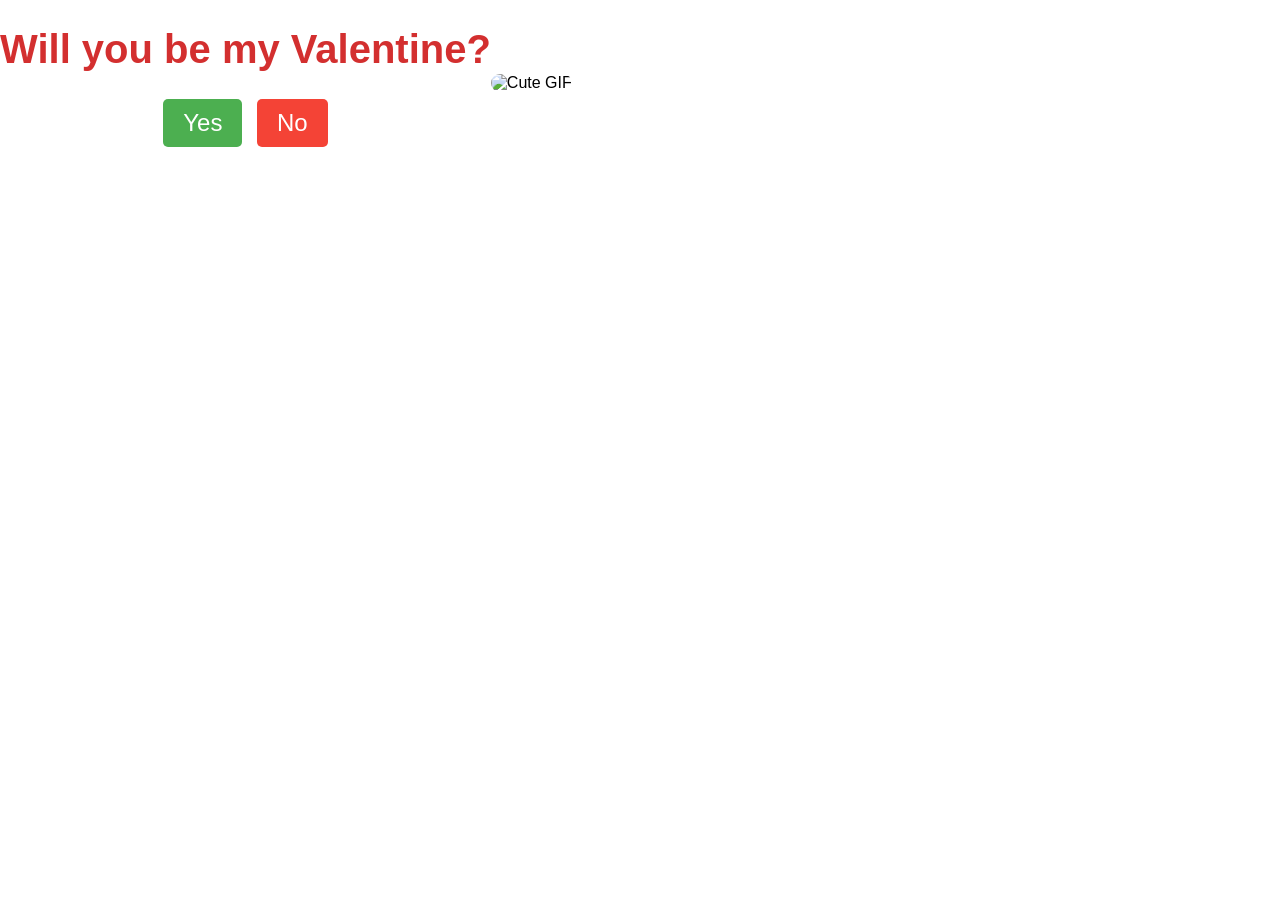
==== index.html @ d21bf0fb "Update index.html" ====
<!DOCTYPE html>
<html lang="en">

<head>
  <meta charset="UTF-8">
  <meta http-equiv="X-UA-Compatible" content="IE=edge">
  <meta name="viewport" content="width=device-width, initial-scale=1.0">
  <link rel="stylesheet" href="main.css">
  <title>Will you be my Valentine?</title>
</head>

<body>
  <!-- Images -->
<div class="container">
  <h1>Will you be my Valentine?</h1>
  <div class="buttons">
    <button class="yes-button" onclick="handleYesClick()">Yes</button>
    <button class="no-button" onclick="handleNoClick()">No</button>
  </div>
</div>
<div class="gif_container">
  <img
    src="https://media1.giphy.com/media/v1.Y2lkPTc5MGI3NjExbW5lenZyZHI5OXM2eW95b3pmMG40cWVrMDhtNjVuM3A4dGNxa2g2dSZlcD12MV9pbnRlcm5hbF9naWZfYnlfaWQmY3Q9cw/VM1fcpu2bKs1e2Kdbj/giphy.gif"
    alt="Cute GIF">
</div>
<script src="script.js"></script>
  <!-- Video -->
</body>

</html>
---- main.css ----
body {
    display: flex;
    background-image: url("https://pokemonrevolution.net/forum/uploads/monthly_2021_03/DVMT-6OXcAE2rZY.jpg.afab972f972bd7fbd4253bc7aa1cf27f.jpg");
    align-items: center;
    height: 100;
    margin: 0;
    font-family: 'Arial', sans-serif;
    
  }

  .container {
    text-align: center;
  }
  
  h1 {
    font-size: 2.5em;
    color: #d32f2f;
  }
  
  .buttons {
    margin-top: 20px;
  }
  
  .yes-button {
    font-size: 1.5em;
    padding: 10px 20px;
    margin-right: 10px;
    background-color: #4caf50;
    color: white;
    border: none;
    border-radius: 5px;
    cursor: pointer;
  }
  
  .no-button {
    font-size: 1.5em;
    padding: 10px 20px;
    background-color: #f44336;
    color: white;
    border: none;
    border-radius: 5px;
    cursor: pointer;
  }
  
  .gif_container img {
    max-width: 100%;
    height: auto;
    border-radius: 10px;
    margin-top: 20px;
    justify-content: center;
  }
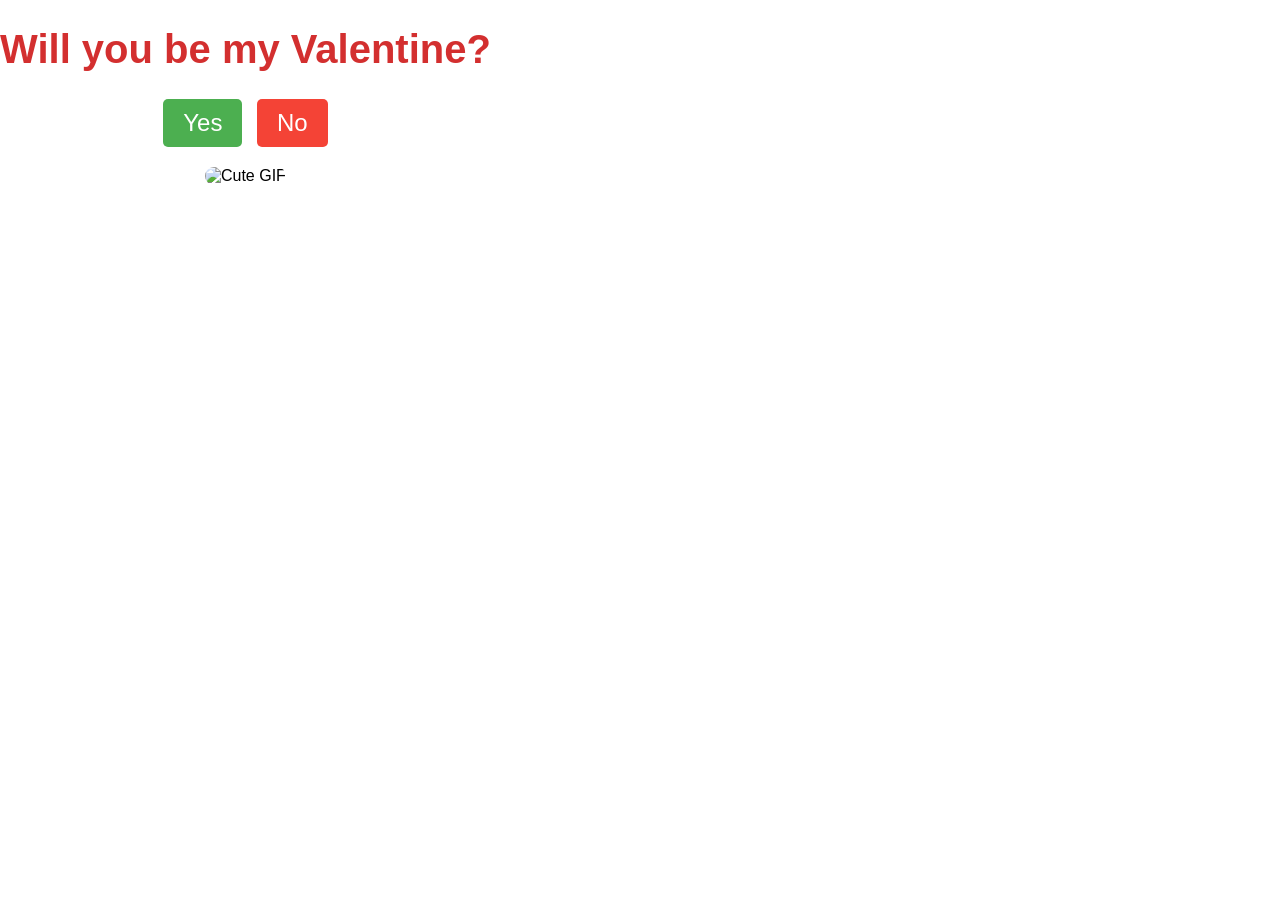
==== commit 8193f515: "Update index.html" ====
--- a/index.html
+++ b/index.html
@@ -17,11 +17,11 @@
     <button class="yes-button" onclick="handleYesClick()">Yes</button>
     <button class="no-button" onclick="handleNoClick()">No</button>
   </div>
-</div>
-<div class="gif_container">
+  <div class="gif_container">
   <img
     src="https://media1.giphy.com/media/v1.Y2lkPTc5MGI3NjExbW5lenZyZHI5OXM2eW95b3pmMG40cWVrMDhtNjVuM3A4dGNxa2g2dSZlcD12MV9pbnRlcm5hbF9naWZfYnlfaWQmY3Q9cw/VM1fcpu2bKs1e2Kdbj/giphy.gif"
     alt="Cute GIF">
+  </div>
 </div>
 <script src="script.js"></script>
   <!-- Video -->
--- a/main.css
+++ b/main.css
@@ -3,7 +3,7 @@
     display: flex;
     background-image: url("https://pokemonrevolution.net/forum/uploads/monthly_2021_03/DVMT-6OXcAE2rZY.jpg.afab972f972bd7fbd4253bc7aa1cf27f.jpg");
     align-items: center;
-    height: 100;
+    height: 100%;
     margin: 0;
     font-family: 'Arial', sans-serif;
     
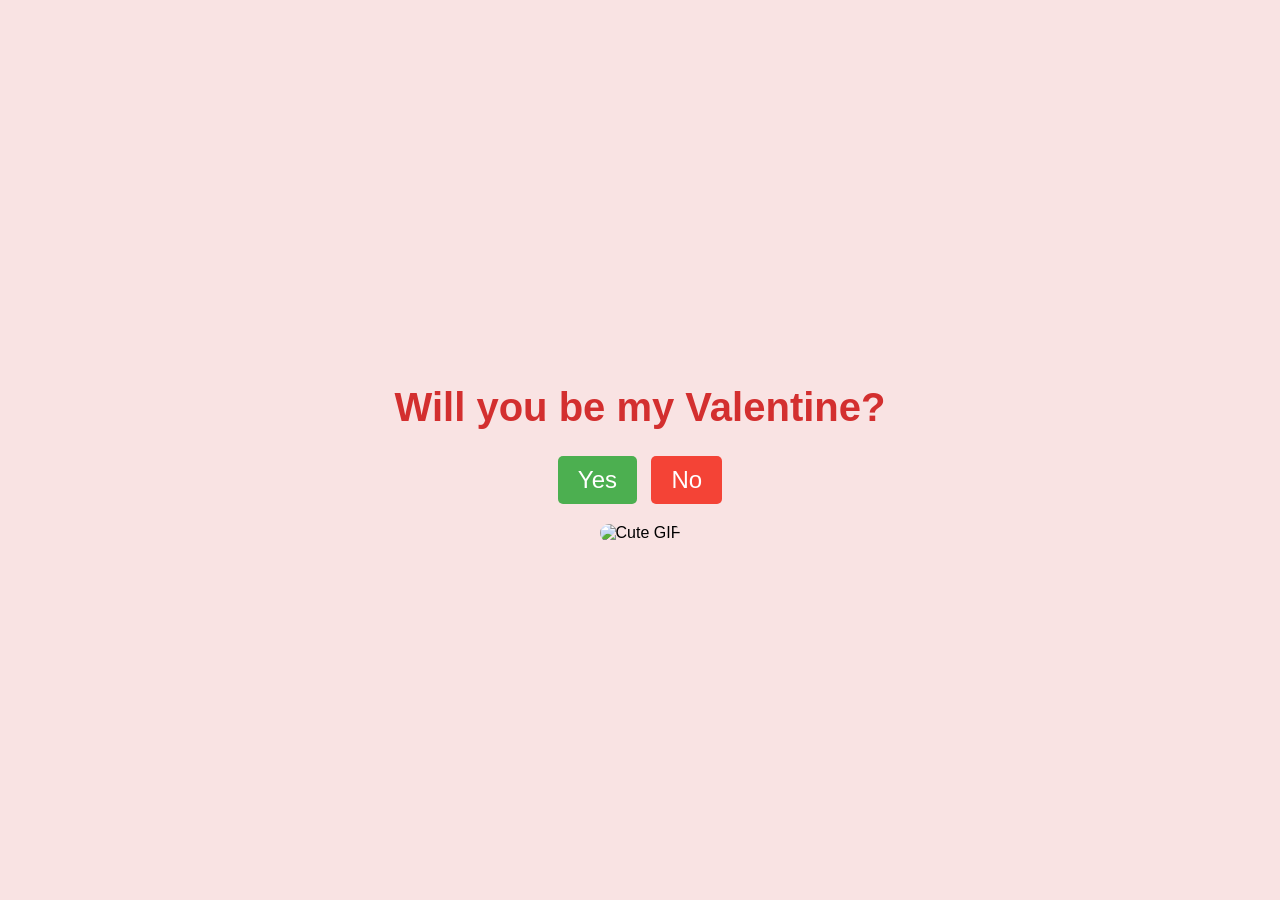
==== commit 2b686de1: "Update index.html" ====
--- a/index.html
+++ b/index.html
@@ -6,6 +6,11 @@
   <meta http-equiv="X-UA-Compatible" content="IE=edge">
   <meta name="viewport" content="width=device-width, initial-scale=1.0">
   <link rel="stylesheet" href="main.css">
+  <style>
+body {
+  background-image: url("https://pokemonrevolution.net/forum/uploads/monthly_2021_03/DVMT-6OXcAE2rZY.jpg.afab972f972bd7fbd4253bc7aa1cf27f.jpg");
+}
+  </style>
   <title>Will you be my Valentine?</title>
 </head>
 
--- a/main.css
+++ b/main.css
@@ -1,14 +1,14 @@
-
 body {
     display: flex;
-    background-image: url("https://pokemonrevolution.net/forum/uploads/monthly_2021_03/DVMT-6OXcAE2rZY.jpg.afab972f972bd7fbd4253bc7aa1cf27f.jpg");
+    justify-content: center;
     align-items: center;
-    height: 100%;
+    height: 100vh;
     margin: 0;
+    background-color: #f9e3e3;
     font-family: 'Arial', sans-serif;
-    
+    flex-direction: column;
   }
-
+  
   .container {
     text-align: center;
   }
@@ -48,5 +48,4 @@
     height: auto;
     border-radius: 10px;
     margin-top: 20px;
-    justify-content: center;
   }
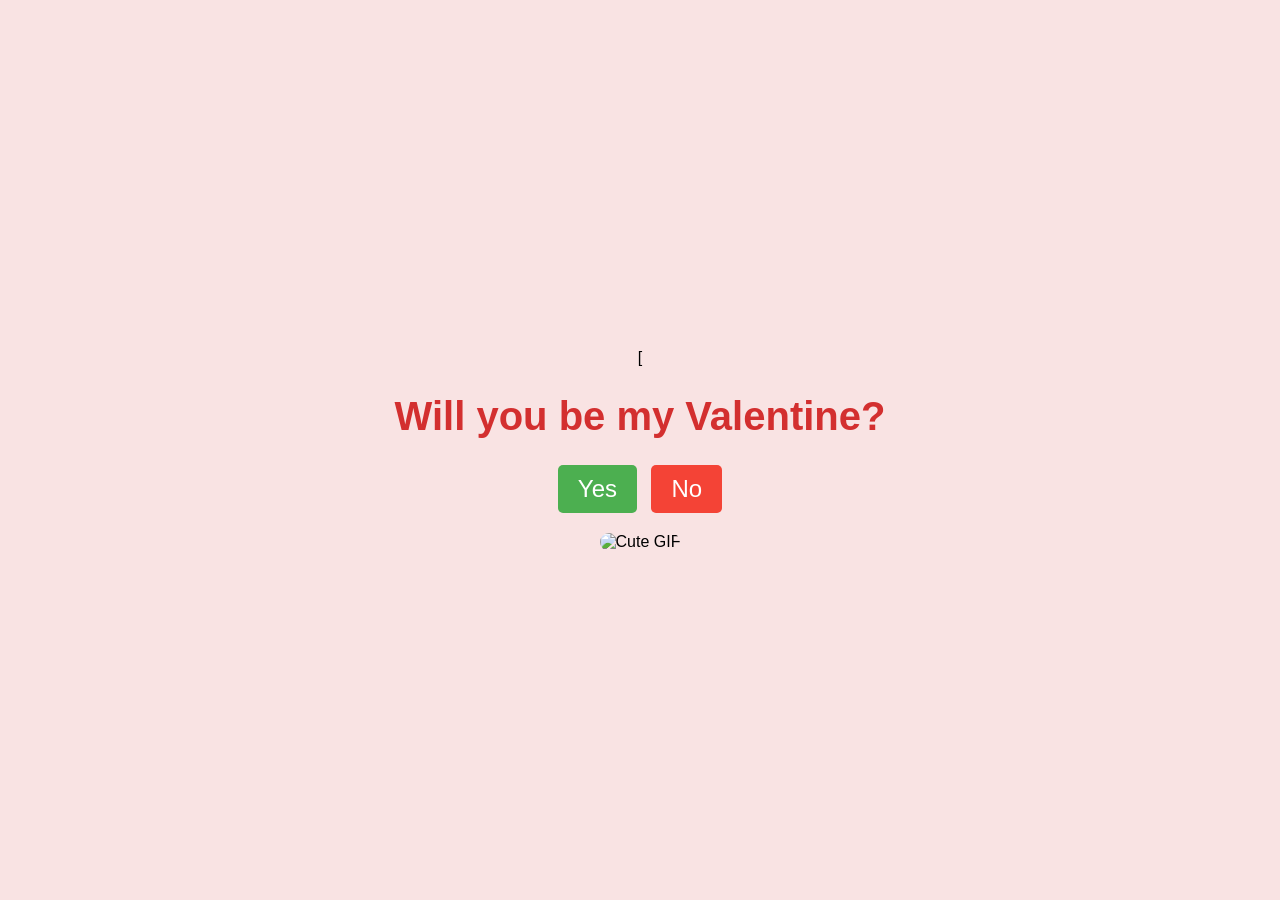
==== commit c5dc0ab0: "Update index.html" ====
--- a/index.html
+++ b/index.html
@@ -2,15 +2,15 @@
 <html lang="en">
 
 <head>
-  <meta charset="UTF-8">
-  <meta http-equiv="X-UA-Compatible" content="IE=edge">
-  <meta name="viewport" content="width=device-width, initial-scale=1.0">
-  <link rel="stylesheet" href="main.css">
-  <style>
+    <style>
 body {
   background-image: url("https://pokemonrevolution.net/forum/uploads/monthly_2021_03/DVMT-6OXcAE2rZY.jpg.afab972f972bd7fbd4253bc7aa1cf27f.jpg");
 }
   </style>
+  <meta charset="UTF-8">
+  <meta http-equiv="X-UA-Compatible" content="IE=edge">
+  <meta name="viewport" content="width=device-width, initial-scale=1.0">
+  <link rel="stylesheet" href="main.css">[
   <title>Will you be my Valentine?</title>
 </head>
 
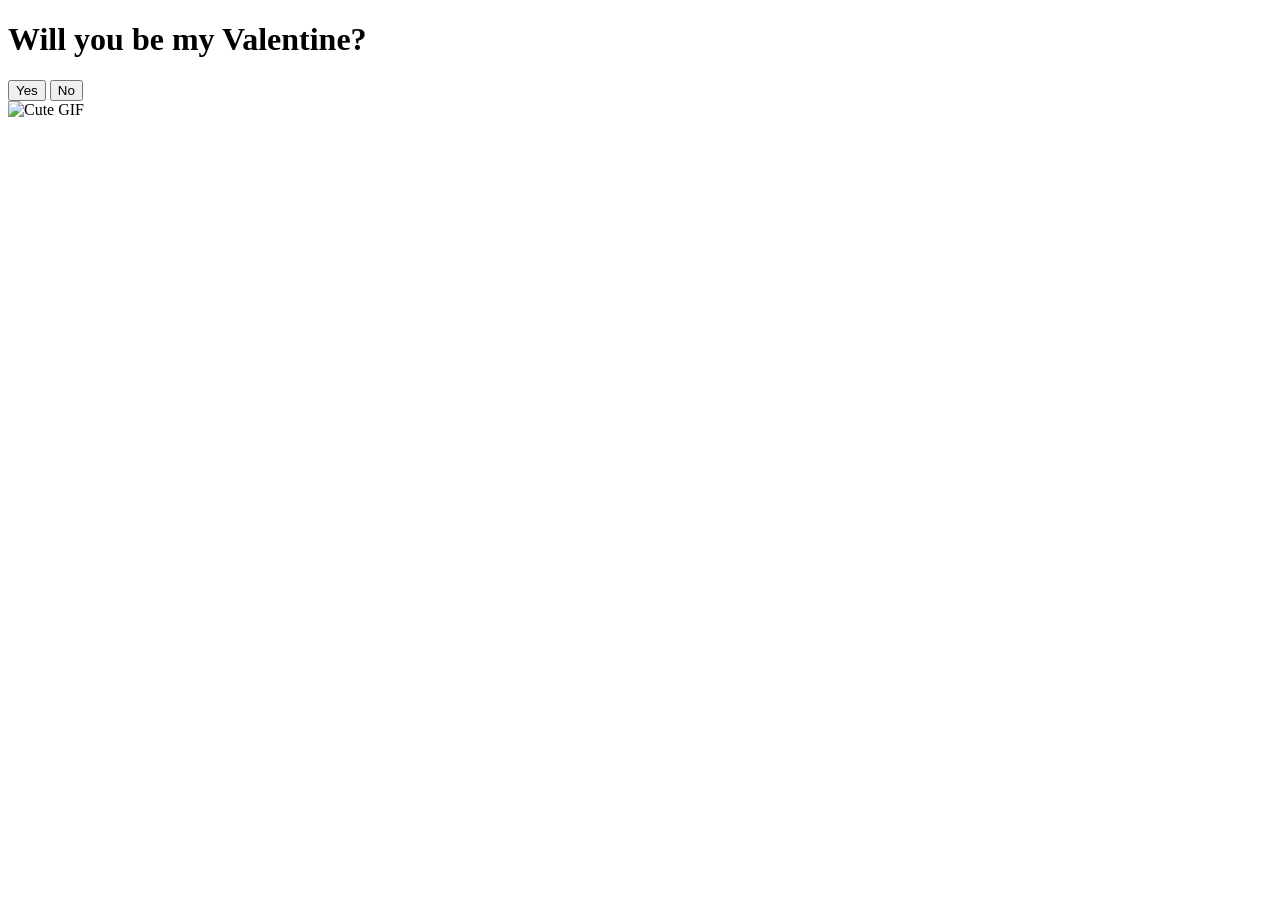
==== commit 9b1753d9: "Update index.html" ====
--- a/index.html
+++ b/index.html
@@ -10,7 +10,7 @@
   <meta charset="UTF-8">
   <meta http-equiv="X-UA-Compatible" content="IE=edge">
   <meta name="viewport" content="width=device-width, initial-scale=1.0">
-  <link rel="stylesheet" href="main.css">[
+  <link rel="stylesheet" href="styles.css">
   <title>Will you be my Valentine?</title>
 </head>
 
--- a/styles.css
+++ b/styles.css
@@ -0,0 +1,3 @@
+body {
+  background-image: url("https://pokemonrevolution.net/forum/uploads/monthly_2021_03/DVMT-6OXcAE2rZY.jpg.afab972f972bd7fbd4253bc7aa1cf27f.jpg");
+}
